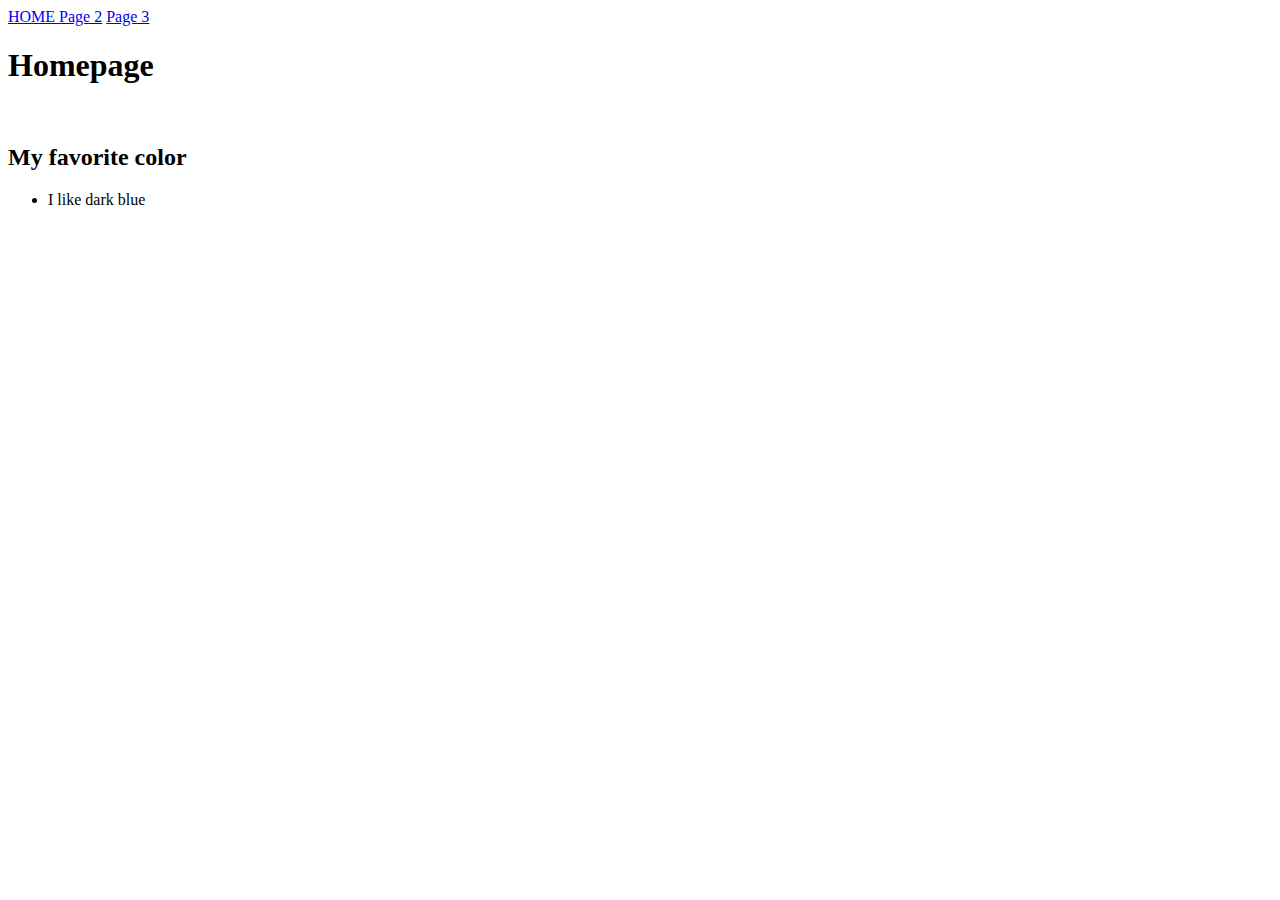
==== page2.html @ df8bb277 "Add files via upload" ====
<html>
    <head>
        <title>Ivans home</title>
    </head>

    <body>
        
        
        
    
        <a href="index.html"> HOME </a>
        <a href="page2.html">Page 2</a>
        <a href="page3.html">Page 3</a>
        
        
        <h1>Homepage</h1> 
        <br>
        <h2>My favorite color</h2>
        <ul>
            <li>I like dark blue</li>
        </ul>
    </body>
</html>
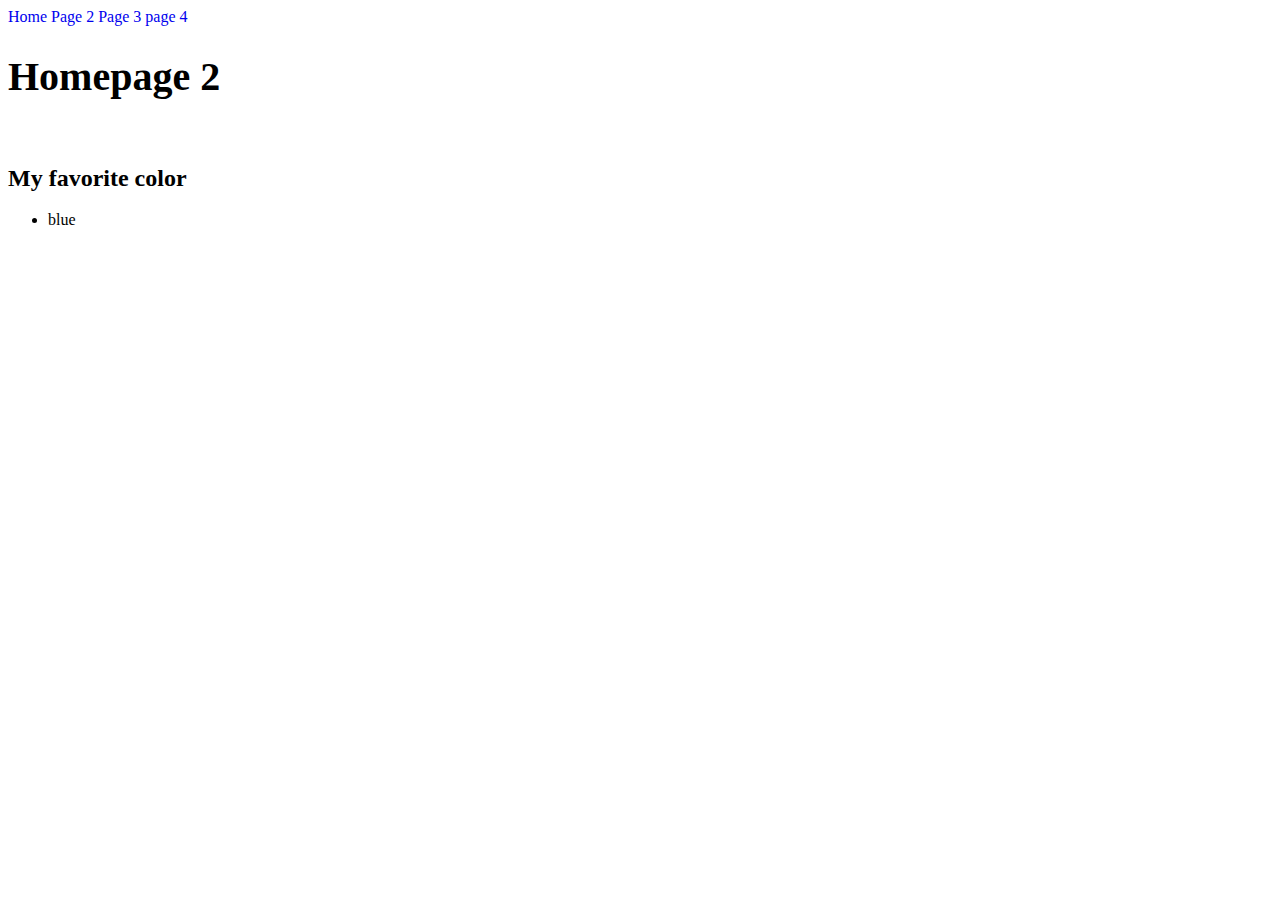
==== commit 29aa32c6: "Update page2.html" ====
--- a/page2.html
+++ b/page2.html
@@ -1,6 +1,7 @@
 <html>
     <head>
         <title>Ivans home</title>
+        <link rel="stylesheet" href="style.css">
     </head>
 
     <body>
@@ -8,16 +9,32 @@
         
         
     
-        <a href="index.html"> HOME </a>
-        <a href="page2.html">Page 2</a>
-        <a href="page3.html">Page 3</a>
+        <a href="index.html"
+        style="text-decoration:none;">  
+        Home
+        </a>
+
+        <a href="page2.html"
+        style="text-decoration:none;">  
+        Page 2
+        </a>
+
+        <a href="page3.html"
+        style="text-decoration:none;">  
+        Page 3
+        </a>
+
+        <a href="page4.html"
+        style="text-decoration: none;">
+        page 4
+        </a>
+
         
-        
-        <h1>Homepage</h1> 
+        <h1 style="font-size: 40px">Homepage 2</h1> 
         <br>
         <h2>My favorite color</h2>
         <ul>
-            <li>I like dark blue</li>
+            <li>blue</li>
         </ul>
     </body>
-</html>+</html>
